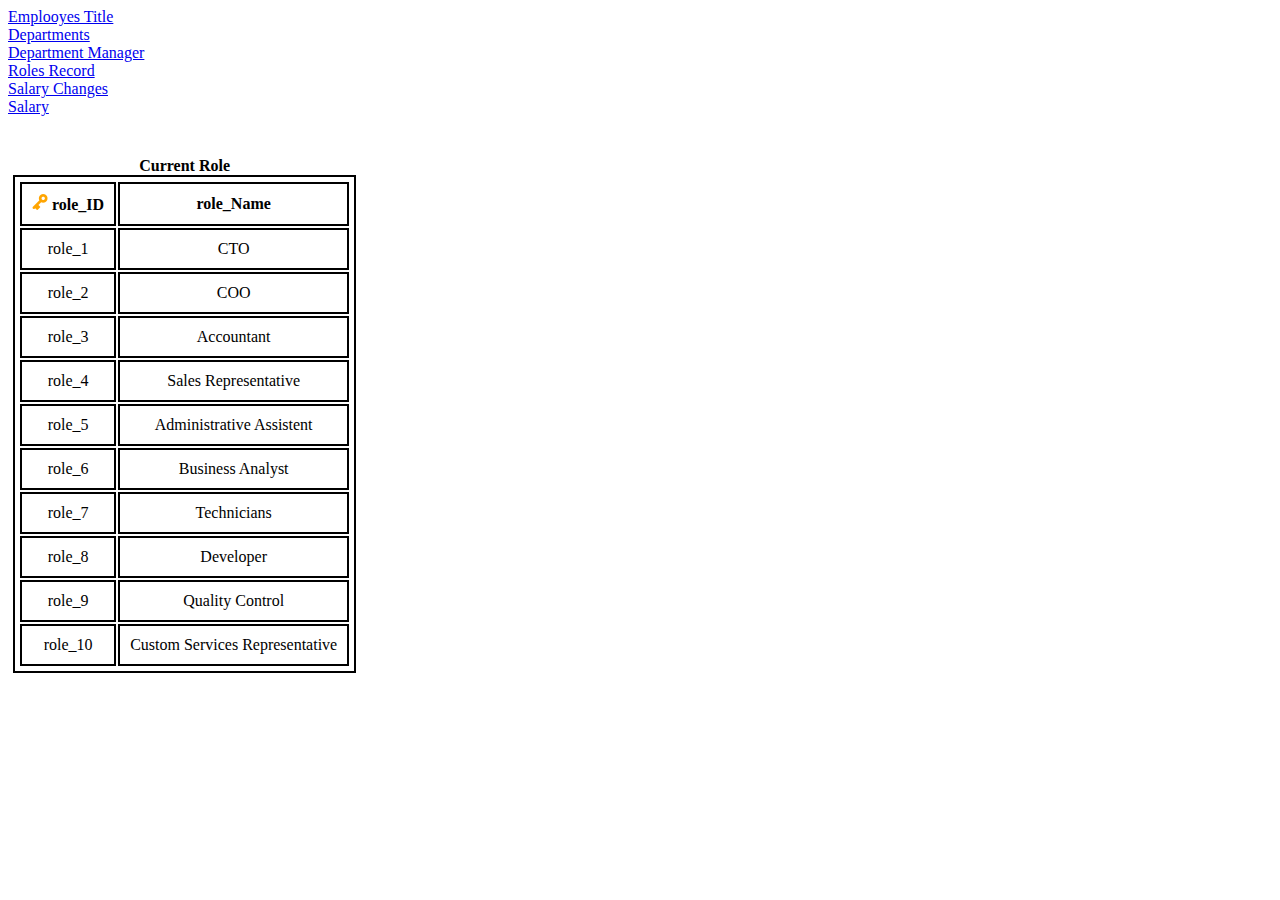
==== current_Role.html @ 2de939f1 "webdev_ca1 added to git again" ====
<!DOCTYPE html>
<html lang="en">

<head>
    <meta charset="UTF-8">
    <meta name="Author" content="Matheus Diniz">
    <meta name="CA1" content="Data Bases & Web Dev">
    <title>TABLES!</title>
    <link rel="stylesheet" href="mystyle.css">
</head>
<header>
    <a href="index.html">Emplooyes Title</a><br>
    <a href="departments.html">Departments</a><br>
    <a href="department_Manager.html">Department Manager</a><br>
    <a href="roles_Record.html">Roles Record</a><br>
    <a href="salary_changes.html">Salary Changes</a><br>
    <a href="salary.html">Salary</a><br><br><br>
</header>

<body>
    <table>
        <caption><strong>Current Role</strong></caption>
        <thead>
            <tr>
                <th><img class="key" src="primary_key.png" alt="Primary Key"> role_ID</th>
                <th>role_Name</th>
            </tr>
        </thead>
        <tbody>
            <tr>
                <td>role_1</td>
                <td>CTO</td>
            </tr>
            <tr>
                <td>role_2</td>
                <td>COO</td>
            </tr>
            <tr>
                <td>role_3</td>
                <td>Accountant</td>
            </tr>
            <tr>
                <td>role_4</td>
                <td>Sales Representative</td>
            </tr>
            <tr>
                <td>role_5</td>
                <td>Administrative Assistent</td>
            </tr>
            <tr>
                <td>role_6</td>
                <td>Business Analyst</td>
            </tr>
            <tr>
                <td>role_7</td>
                <td>Technicians</td>
            </tr>
            <tr>
                <td>role_8</td>
                <td>Developer</td>
            </tr>
            <tr>
                <td>role_9</td>
                <td>Quality Control</td>
            </tr>
            <tr>
                <td>role_10</td>
                <td>Custom Services Representative</td>
            </tr>
        </tbody>
    </table>
</body>

</html>
---- mystyle.css ----
table, th, td {
    border: 2px solid;
    margin: 5px;
    padding: 3px;
}
td, th {
    padding: 10px;
    text-align: center;
}
.key {
    height: 16px;
    width: 16px;
}
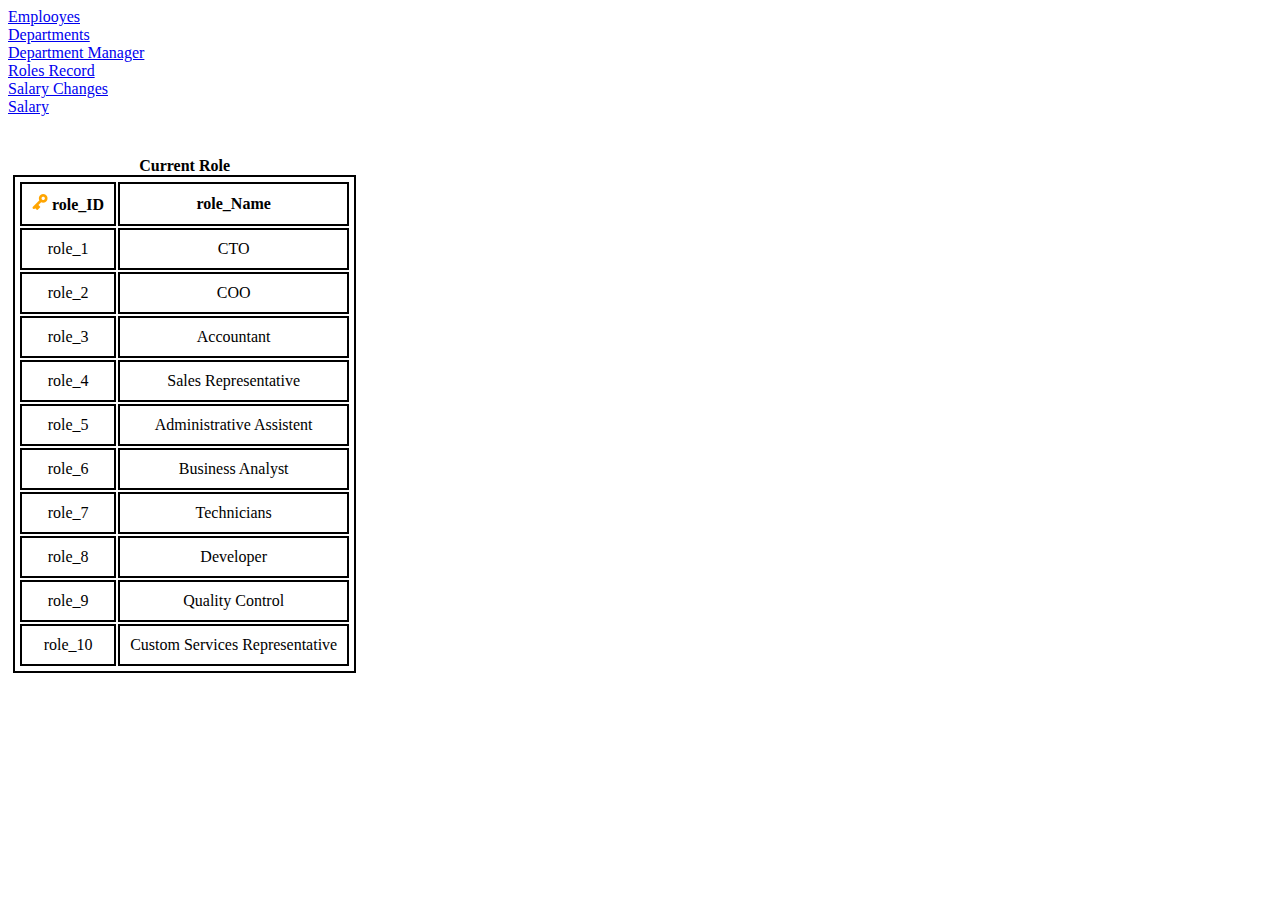
==== commit 13182b55: "changes" ====
--- a/current_Role.html
+++ b/current_Role.html
@@ -9,7 +9,7 @@
     <link rel="stylesheet" href="mystyle.css">
 </head>
 <header>
-    <a href="index.html">Emplooyes Title</a><br>
+    <a href="index.html">Emplooyes</a><br>
     <a href="departments.html">Departments</a><br>
     <a href="department_Manager.html">Department Manager</a><br>
     <a href="roles_Record.html">Roles Record</a><br>
